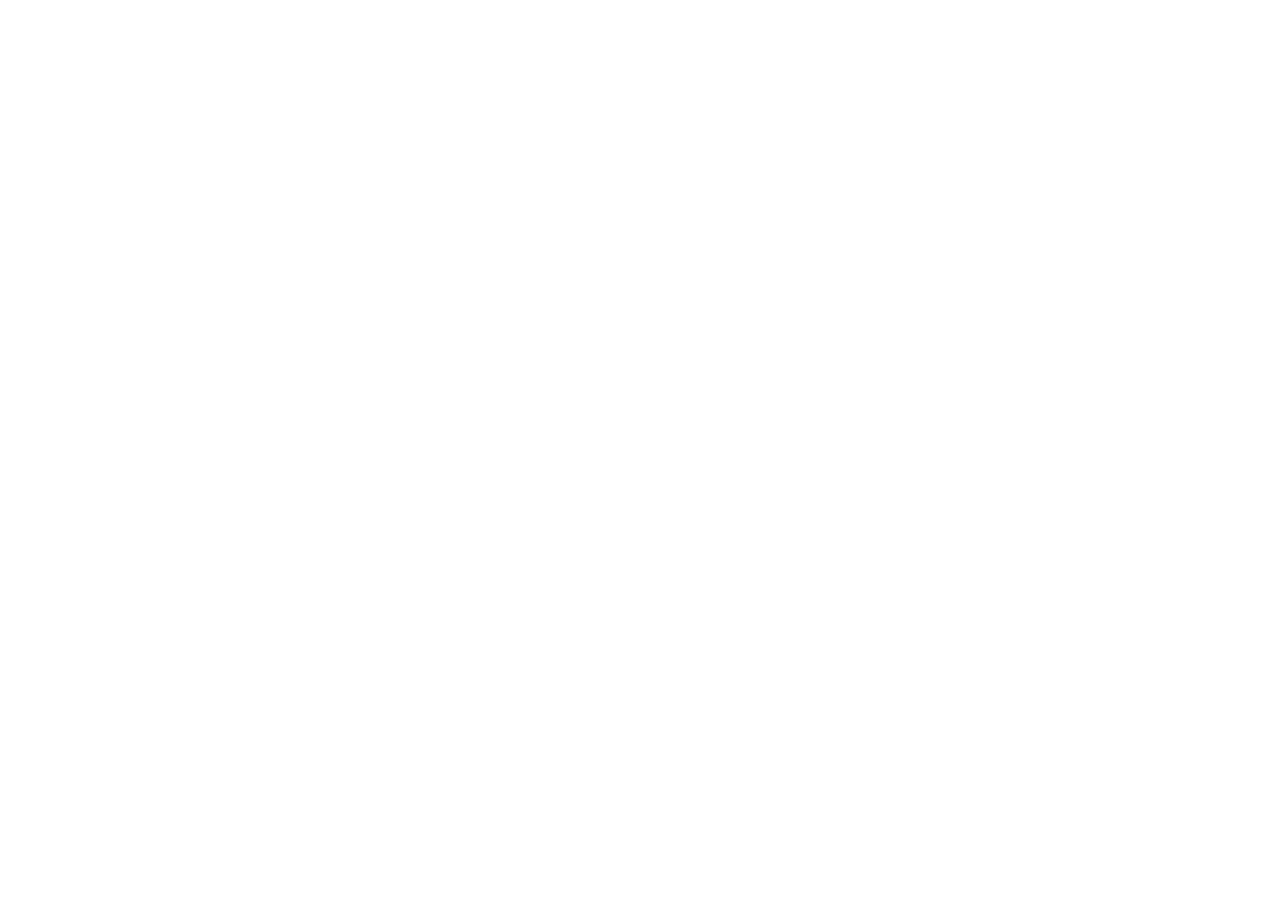
==== html/index.html @ c9d9fedd "created project and first files" ====
<!DOCTYPE html>
<html lang="en">

<head>
    <meta charset="UTF-8">
    <meta name="viewport" content="width=device-width, initial-scale=1.0">
    <title>Board | myJoin</title>

    <script src="js/include.js"></script>
    <link rel="stylesheet" href="/css/style.css">
</head>

<body onload="includeTemplates();init()">
    
</body>
</html>
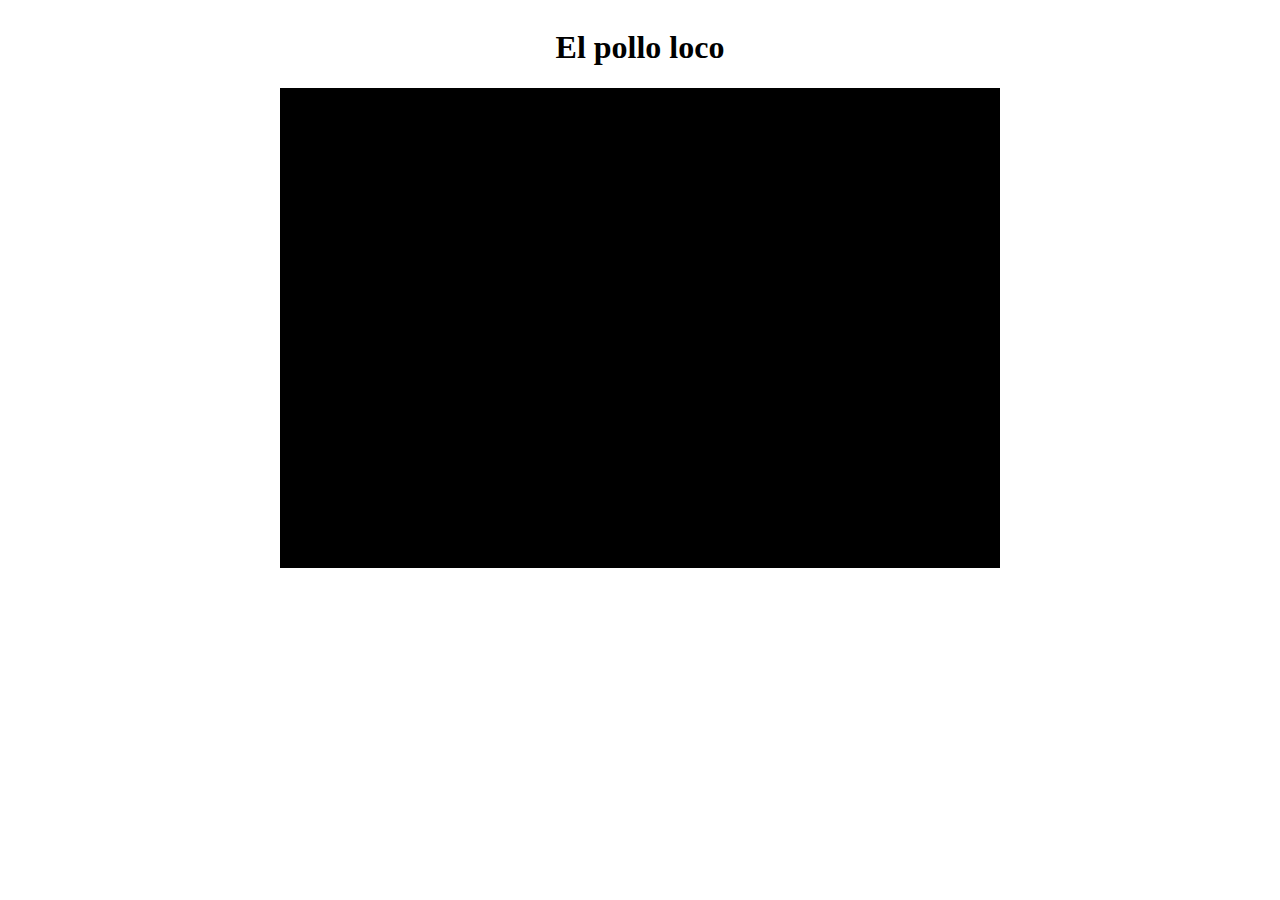
==== commit 4fb55157: "files and structure" ====
--- a/html/index.html
+++ b/html/index.html
@@ -4,13 +4,16 @@
 <head>
     <meta charset="UTF-8">
     <meta name="viewport" content="width=device-width, initial-scale=1.0">
-    <title>Board | myJoin</title>
-
-    <script src="js/include.js"></script>
-    <link rel="stylesheet" href="/css/style.css">
+    <title>El pollo loco</title>
+    <link rel="stylesheet" href="/style.css">
+    <script src="/game.js"></script>
 </head>
 
-<body onload="includeTemplates();init()">
-    
+<body>
+    <h1>El pollo loco</h1>
+
+    <canvas width="720px" height="480px">
+
+    </canvas>
 </body>
 </html>--- a/style.css
+++ b/style.css
@@ -0,0 +1,9 @@
+body {
+    display: flex;
+    flex-direction: column;
+    align-items: center;
+}
+
+canvas {
+    background-color: black;
+}